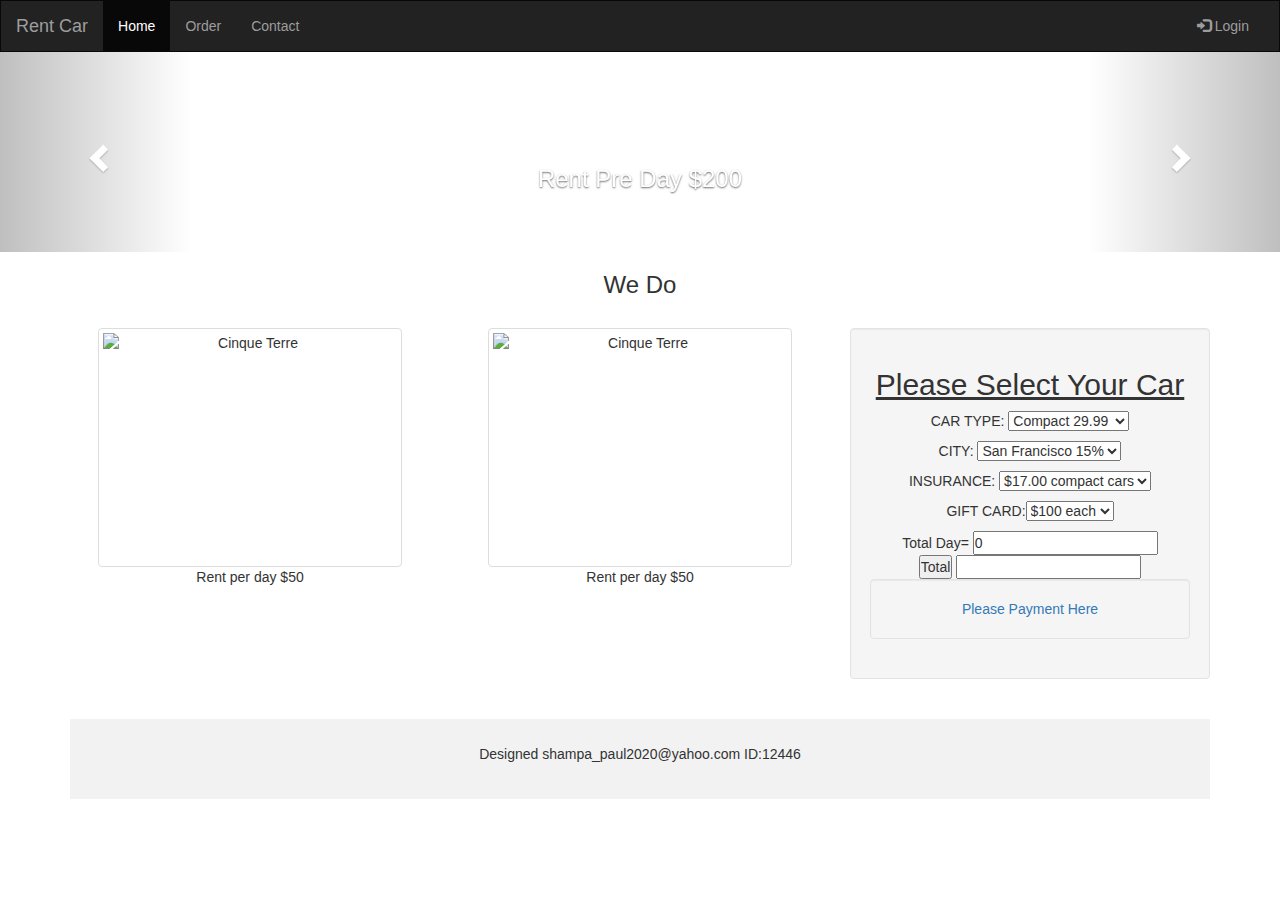
==== order.html @ 0e7aeea7 "Adding Nodejs file" ====
<!DOCTYPE html>
<!--
To /*<#if licenseFirst??>

${licenseFirst} 

</#if> 

${licensePrefix}Student Info: Name= shampa,

${licensePrefix}Subject: CourseNo_HWNo2_Summer_2015

${licensePrefix}Author: ${user} 

${licensePrefix}Filename: ${nameAndExt} 

${licensePrefix}Date and Time: ${date} ${time} 

${licensePrefix}Project Name: ${project.name} 

<#if licenseLast??> 

${licenseLast} 

</#if>
*/
-->

<html lang="en">
<head>
  <title>Car Rent</title>
  <meta charset="utf-8">
  <meta name="viewport" content="width=device-width, initial-scale=1">
  <link href="style.css" type="text/css" rel="stylesheet" />
  <link rel="stylesheet" href="http://maxcdn.bootstrapcdn.com/bootstrap/3.3.5/css/bootstrap.min.css">
  <script src="https://ajax.googleapis.com/ajax/libs/jquery/1.11.3/jquery.min.js"></script>
  <script src="http://maxcdn.bootstrapcdn.com/bootstrap/3.3.5/js/bootstrap.min.js"></script>
  <script language="JavaScript" src="ts_picker.js"></script>
 <link rel='stylesheet' type='text/css' href='http://code.jquery.com/ui/1.9.2/themes/base/jquery-ui.css'/>
        <script type='text/javascript' src="Site Root/script.js"></script>
        <script src="//ajax.googleapis.com/ajax/libs/jqueryui/1.9.2/jquery-ui.min.js"></script>
        <script src="first.js"></script>
<script src="//code.jquery.com/jquery-1.11.3.min.js"></script>
        
  
  <style>
    /* Remove the navbar's default margin-bottom and rounded borders */ 
    .navbar {
      margin-bottom: 0;
      border-radius: 0;
    }
    
    /* Add a gray background color and some padding to the footer */
    footer {
      background-color: #f2f2f2;
      padding: 25px;
    }
    
  .carousel-inner img {
      width: 100%; /* Set width to 100% */
      margin: auto;
      min-height:200px;
  }

  /* Hide the carousel text when the screen is less than 600 pixels wide */
  @media (max-width: 600px) {
    .carousel-caption {
      display: none; 
    }
  }
  </style>
  
  <style type="text/css">
            #cook{width:300px; height:300px; background-color: purple}
            #can{margin:0px;}
        </style>
<script>
    function getfunction()
    {
        var a=parseFloat($("#ab").val());
        var b=parseFloat($("#aa").val());
        var c=parseFloat($("#ac").val());
        var d=parseFloat($("#ad").val());
        var e=parseFloat($("#ba").val());
        b=b*a;
        if(e==0)
            e=1;
        var sum=(a+b+c+d)*e;
        
        $("#avg").val(sum);
       
    }
    </script>
</head>
<body>

<nav class="navbar navbar-inverse">
  <div class="container-fluid">
    <div class="navbar-header">
      <button type="button" class="navbar-toggle" data-toggle="collapse" data-target="#myNavbar">
        <span class="icon-bar"></span>
        <span class="icon-bar"></span>
        <span class="icon-bar"></span>                        
      </button>
      <a class="navbar-brand" href="#">Rent Car</a>
    </div>
    <div class="collapse navbar-collapse" id="myNavbar">
      <ul class="nav navbar-nav">
        <li class="active"><a href="index.html">Home</a></li>
        <li><a href="order.html">Order</a></li>
        <li><a href="contact.html">Contact</a></li>
      </ul>
      <ul class="nav navbar-nav navbar-right">
        <li><a href="#"><span class="glyphicon glyphicon-log-in"></span> Login</a></li>
      </ul>
    </div>
  </div>
</nav>

<div id="myCarousel" class="carousel slide" data-ride="carousel">
    <!-- Indicators -->
    <ol class="carousel-indicators">
      <li data-target="#myCarousel" data-slide-to="0" class="active"></li>
      <li data-target="#myCarousel" data-slide-to="1"></li>
    </ol>

    <!-- Wrapper for slides -->
    <div class="carousel-inner" role="listbox">
      <div class="item active">
        <img src= "images/c1.jpg" alt="">
        <div class="carousel-caption">
          <h3>Rent Pre Day $200</h3>
          
        </div>      
      </div>

      <div class="item">
        <img src="images/c2.jpg" alt="">
        <div class="carousel-caption">
          <h3>Rent per day $150</h3>
          
        </div>      
      </div>
    </div>

    <!-- Left and right controls -->
    <a class="left carousel-control" href="#myCarousel" role="button" data-slide="prev">
      <span class="glyphicon glyphicon-chevron-left" aria-hidden="true"></span>
      <span class="sr-only">Previous</span>
    </a>
    <a class="right carousel-control" href="#myCarousel" role="button" data-slide="next">
      <span class="glyphicon glyphicon-chevron-right" aria-hidden="true"></span>
      <span class="sr-only">Next</span>
    </a>
</div>
  
<div class="container text-center">    
  <h3>We Do</h3><br>
  <div class="row">
    <div class="col-sm-4">
        <img src="images/car3.jpg" class="img-thumbnail" alt="Cinque Terre" width="304" height="236"> 
      <p>Rent per day $50</p>
    </div>
    <div class="col-sm-4"> 
      <img src="images/car4.jpg" class="img-thumbnail" alt="Cinque Terre" width="304" height="236"> 
      <p>Rent per day $50</p>    
    </div>
    <div class="col-sm-4">
        <div class="well">
            <h2><u>Please Select Your Car</u></h2>
    <p>CAR TYPE:
          <select name="car" id="ab" onchange="getfunction();">
                    <option value="29.99">Compact 29.99</option>
                    <option value="39.99">Mid size $39.99</option>
                    <option value="49.99">Luxary  $49.99</option>
          </select>
      </p>
             <p>CITY:  
                <select name="CITY" id="aa" onchange="getfunction();">
                        <option  value="0.15">San Francisco 15%</option>
                    <option value="0.17">Los Angels 17%</option>
                    <option value="0.10">Luxus 10%</option>
                    
                 </select>
             </p>
              
      <p>INSURANCE:
                <select name="insu" id="ac" onchange="getfunction();">
                    <option value="17" >$17.00 compact cars</option>
                    <option value="22">$22.00 mid-size cars</option>
                    <option value="28">$28.00 luxury car</option>
                    
                </select>
          
                  <p> GIFT CARD:<select name="gif" id="ad" onchange="getfunction();">
                          <option value="100"> $100 each</option>
                          
                         
              </select>
              
                      </p>
          Total Day= <input type="text" id="ba" value="0"  onchange="getfunction();"><br>
          <input type="button" onclick="average()" value="Total">
          <input type="text" id="avg" >
              
            
      <div class="well">
          <a href="payment.html">Please Payment Here</a>
      </div>
    </div>
  </div>
</div><br>

<footer class="container-fluid text-center">
  <p>Designed shampa_paul2020@yahoo.com ID:12446</p>
</footer>

</body>
</html>
---- style.css ----
/*
To change this license header, choose License Headers in Project Properties.
To change this template file, choose Tools | Templates
and open the template in the editor.
*/
/* 
    Created on : Oct 21, 2015, 12:45:18 PM
    Author     : shampa paul
*/
/* CSS Document */

body {
	padding:0; margin:0; background:#fff;}
	
p, div, ul, li, img, h1, h2, h3 ,a {
		padding:0; margin:0;
		}
.spacer {
		clear:both;
		line-height:1px;
		font-size:1px;
}
form, label, input {
		padding:0; margin:0;
		}
	ul{list-style:none;}

/*-----------------------*/
div#main{width:778px; margin:0 auto 0 auto;}
div#main img.logo{float:left; margin:44px 0 0 19px;}
div#main ul.topcar{ width:315px; margin:5px 0 0 0; float:right; height:92px;}
div#main ul.topcar li{ float:left; line-height:0 ; font-size:0;}
div#main ul.topnav{ width:454px; float:left; height:17px; display:block; padding:5px 0 0 9px; font:11px/14px Tahoma, Arial, Helvetica, sans-serif; color:#FFFFFF; background:#697779; margin:9px 0 0 0;}
div#main ul.topnav li{ float:left;}
div#main ul.topnav li a{ margin:0 10px 0 10px; text-decoration:none; color:#FFFFFF; background:inherit;}
div#main ul.topnav li a:hover{ text-decoration:underline;}
div#main h2.gallary{ background:#000; width:299px; height:17px; padding:5px 0 0 16px; float:right; font:bold 11px/14px Verdana, Arial, Helvetica, sans-serif; color:#CCCCCC;}
div#main div#header{background:url(images/header.jpg) no-repeat 0 0 ; width:778px; height:295px; display:block; clear:both;}
/*--------body-------------*/
div#main div#body{ width:778px; background:#EEEEEE; padding:0 0 13px 0;}
div#body div.left{padding:31px 0 0 19px; float:left; width:372px;}
div#body div.left p{ color:#7A8282; font:11px/14px Tahoma, Arial, Helvetica, sans-serif; width:361px; margin:14px 0 0 0;}
div#body div.left p a{ text-decoration:underline; color:#7A8282;}

div#body form.search{ width:370px ; height:210px; background:url(images/form_bg.gif) repeat-x  0 0 #fff ; border:1px solid #BDBFBF; float:right; padding:0 0 9px 0; margin:0 0 14px 0; clear:right;}

div#body div.left p a:hover{text-decoration:none;}

div#body form.search img.head{ margin:10px 0 10px 16px; clear:both;}

div#body form.search label{
color:#535858; 
font:bold 11px/14px Tahoma, Arial, Helvetica, sans-serif; 
margin:15px 18px 0 31px; width:92px; float:left; }
div#body form.search select.one{ width:143px; height:20px; margin:15px 0 0 0; border:#80A2C2 1px solid; float:left; clear:right;}
div#body form.search select.two{ width:172px; height:20px; margin:15px 0 0 0; border:#80A2C2 1px solid; float:left; clear:right;}
div#body form.search select.three{ width:51px; height:20px; margin:15px 0 0 0; border:#80A2C2 1px solid; float:left;}
div#body form.search select.four{ width:39px; height:20px; margin:15px 0 0 0; border:#80A2C2 1px solid; float:left;}
div#body form.search select.five{ width:79px; height:20px; margin:15px 0 0 0; border:#80A2C2 1px solid; float:left; }
div#body form.search img.date{ margin:15px 0 0 0; float:left;clear:right;}
div#body form.search input.submit{ width:74px; height:16px; border:1px solid #697779; color:#535858; font:bold 11px/12px Tahoma, Arial, Helvetica, sans-serif; text-align:center; float:left; padding:0 0 4px 0; margin:12px 0 0 139px; background:#fff; cursor:pointer;}
div#body h3.tech{ width:741px; border-bottom:1px solid #ABB5B6; margin:0 0 0 19px; clear:both;}
div#body h3.tech img{ margin:0 0 15px 0;}
div#body div.ads{ width:741px; height:56px; background:#fff; margin:2px 0 0 19px; padding:13px 0 0 0 ; text-align:center;}
div#body div.ads img{ float:left;}
div#body p.brd{ margin:3px 0 0 19px; border-bottom:1px solid #ABB5B6; line-height:0; font-size:0; width:741px;}
/*-----------------------------*/
div#body p.footer{ font:11px/14px Tahoma, Arial, Helvetica, sans-serif; text-align:center; margin:21px 0 10px 0; color:#060602;}
div#body p.footer a{ color:#060602; text-decoration:none; margin:0 10px 0 10px;}
div#body p.footer a:hover{ text-decoration:underline;}
/*-----------------*/
div#main div.foot{ height:51px; width:778px; background:#697779; margin:0 auto 0 auto; text-align:center; color:#FFFFFF; font:11px/14px Tahoma, Arial, Helvetica, sans-serif; padding:20px 0 0 0;}
div#main div.foot a{ margin:5px 0 0 0; color:#FFFFFF; text-decoration:underline; background:inherit;}
div#main div.foot a:hover{ text-decoration:none;}
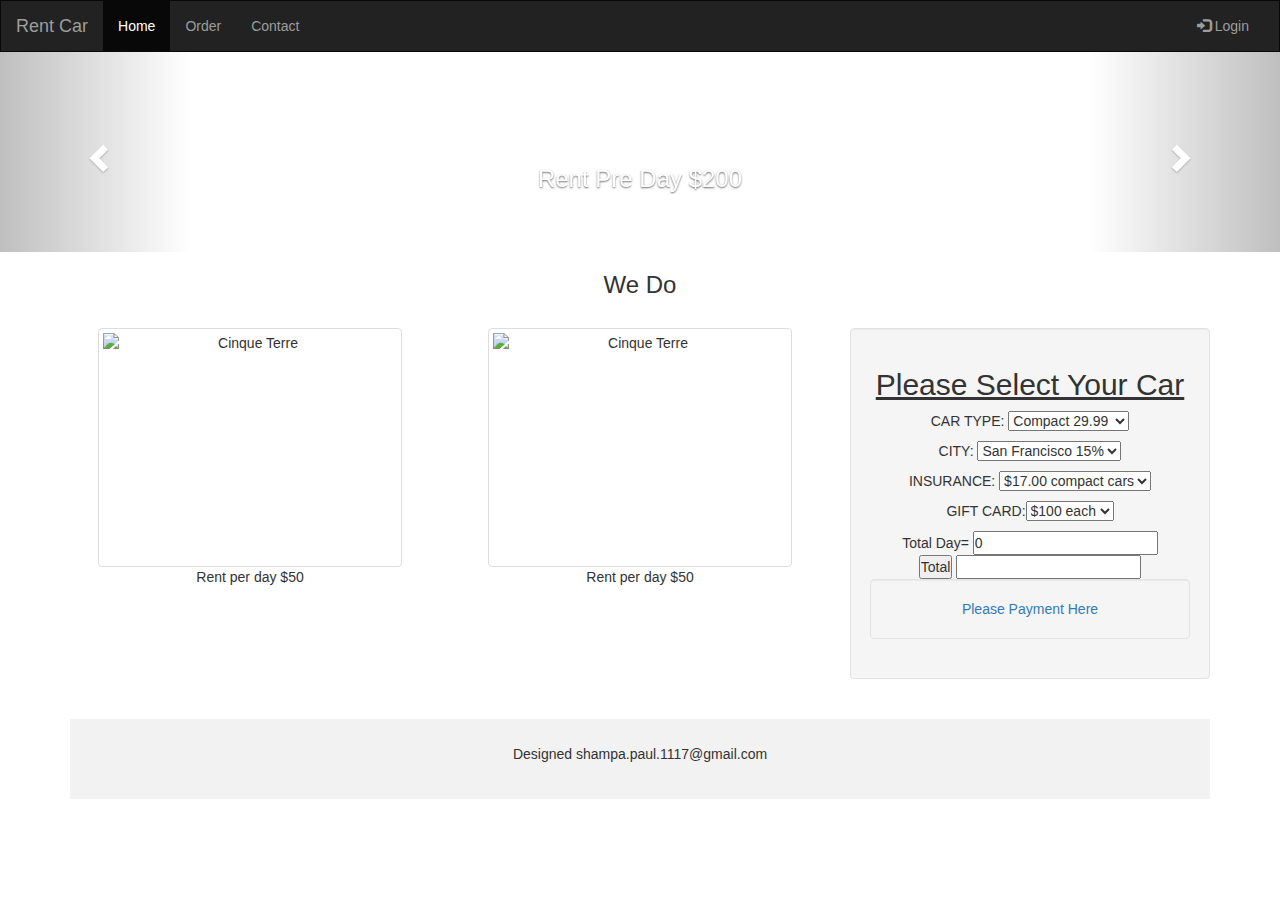
==== commit f5b0994b: "add order list" ====
--- a/order.html
+++ b/order.html
@@ -8,8 +8,6 @@
 
 ${licensePrefix}Student Info: Name= shampa,
 
-${licensePrefix}Subject: CourseNo_HWNo2_Summer_2015
-
 ${licensePrefix}Author: ${user} 
 
 ${licensePrefix}Filename: ${nameAndExt} 
@@ -17,8 +15,6 @@
 ${licensePrefix}Date and Time: ${date} ${time} 
 
 ${licensePrefix}Project Name: ${project.name} 
-
-<#if licenseLast??> 
 
 ${licenseLast} 
 
@@ -212,7 +208,7 @@
 </div><br>
 
 <footer class="container-fluid text-center">
-  <p>Designed shampa_paul2020@yahoo.com ID:12446</p>
+  <p>Designed shampa.paul.1117@gmail.com</p>
 </footer>
 
 </body>
